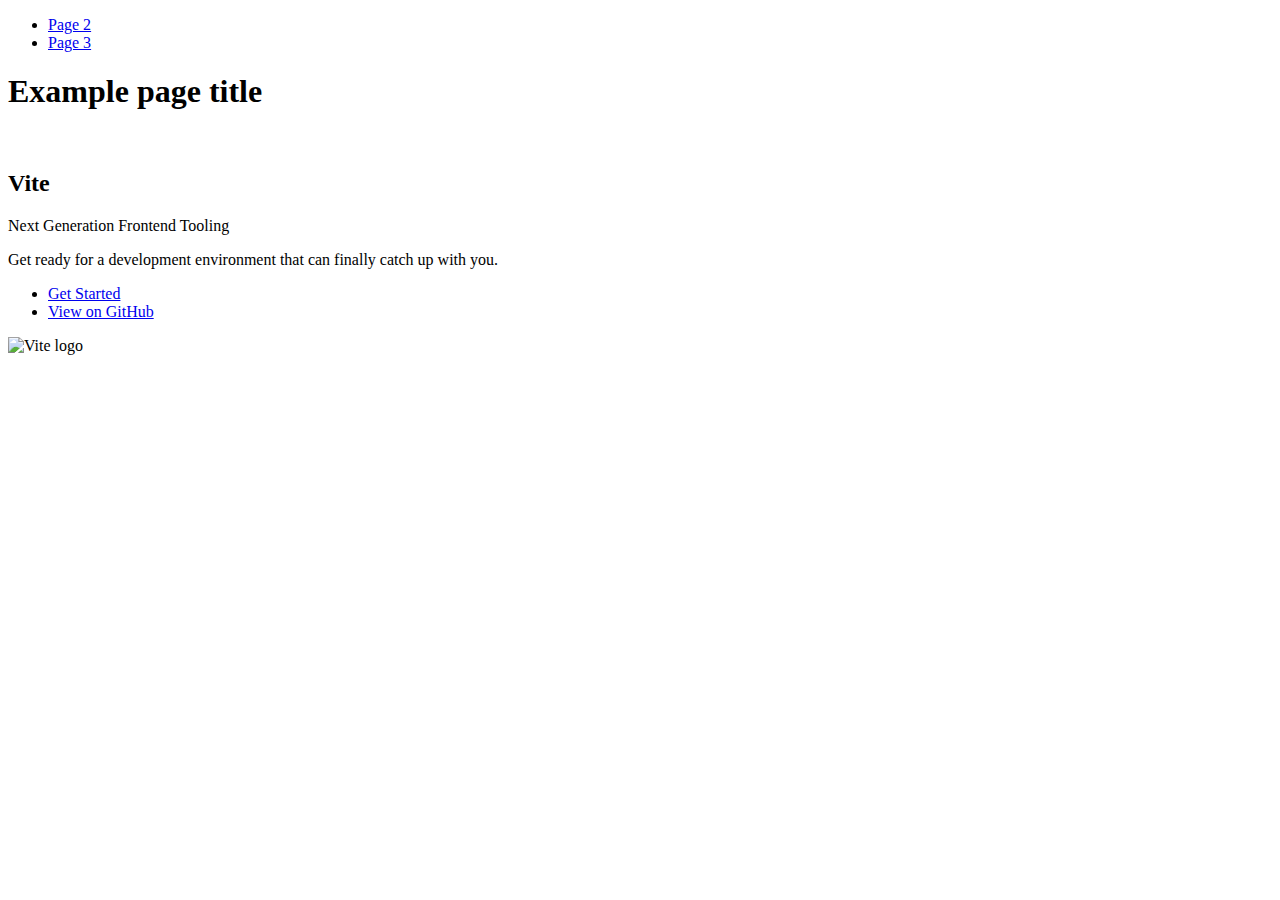
==== index.html @ c4320e2d "Deploying to gh-pages from @ ArtemBlyshchyk/goit-js-hw-12@7fe44184aa7af153d599887f9c73aac78dbf1144 🚀" ====
<!DOCTYPE html>
<html lang="en">
  <head>
    <meta charset="UTF-8" />
    <link rel="icon" type="image/svg+xml" href="/goit-js-hw-12/favicon.svg" />
    <meta name="viewport" content="width=device-width, initial-scale=1.0" />
    <title>Vanilla App Template</title>
    
    <script type="module" crossorigin src="/goit-js-hw-12/commonHelpers.js"></script>
    <link rel="stylesheet" href="/goit-js-hw-12/assets/index-10c40100.css">
  </head>
  <body>
    <header class="header">
  <nav class="nav">
    <ul class="nav-list">
      <li class="nav-item">
        <a href="./page-2.html" class="nav-link">Page 2</a>
      </li>

      <li class="nav-item">
        <a href="./page-3.html" class="nav-link">Page 3</a>
      </li>
    </ul>
  </nav>
</header>


    <section>
      <h1>Example page title</h1>
      <!-- Path to images as from index.html file -->
      <img src="/goit-js-hw-12/assets/javascript-8dac5379.svg" alt="" />
    </section>

    <!-- Loads the specified .html file -->
    <section class="vite-promo">
  <div class="container">
    <div class="wrapper">
      <h2 class="title">
        <span class="gradient">Vite</span>
      </h2>
      <p class="text">Next Generation Frontend Tooling</p>
      <p class="tagline">
        Get ready for a development environment that can finally catch up with
        you.
      </p>

      <ul class="actions">
        <li class="action">
          <a
            class="link"
            href="https://vitejs.dev/guide/"
            target="_blank"
            rel="noopener noreferrer"
            >Get Started</a
          >
        </li>
        <li class="action">
          <a
            class="link"
            href="https://github.com/vitejs/vite"
            target="_blank"
            rel="noopener noreferrer"
            >View on GitHub</a
          >
        </li>
      </ul>
    </div>

    <div class="thumb">
      <!-- Path to images as from index.html file -->
      <img
        class="pic"
        src="/goit-js-hw-12/assets/vite-logo-51249ca9.png"
        alt="Vite logo"
        width="640"
        height="640"
      />
    </div>
  </div>
</section>


    
  </body>
</html>
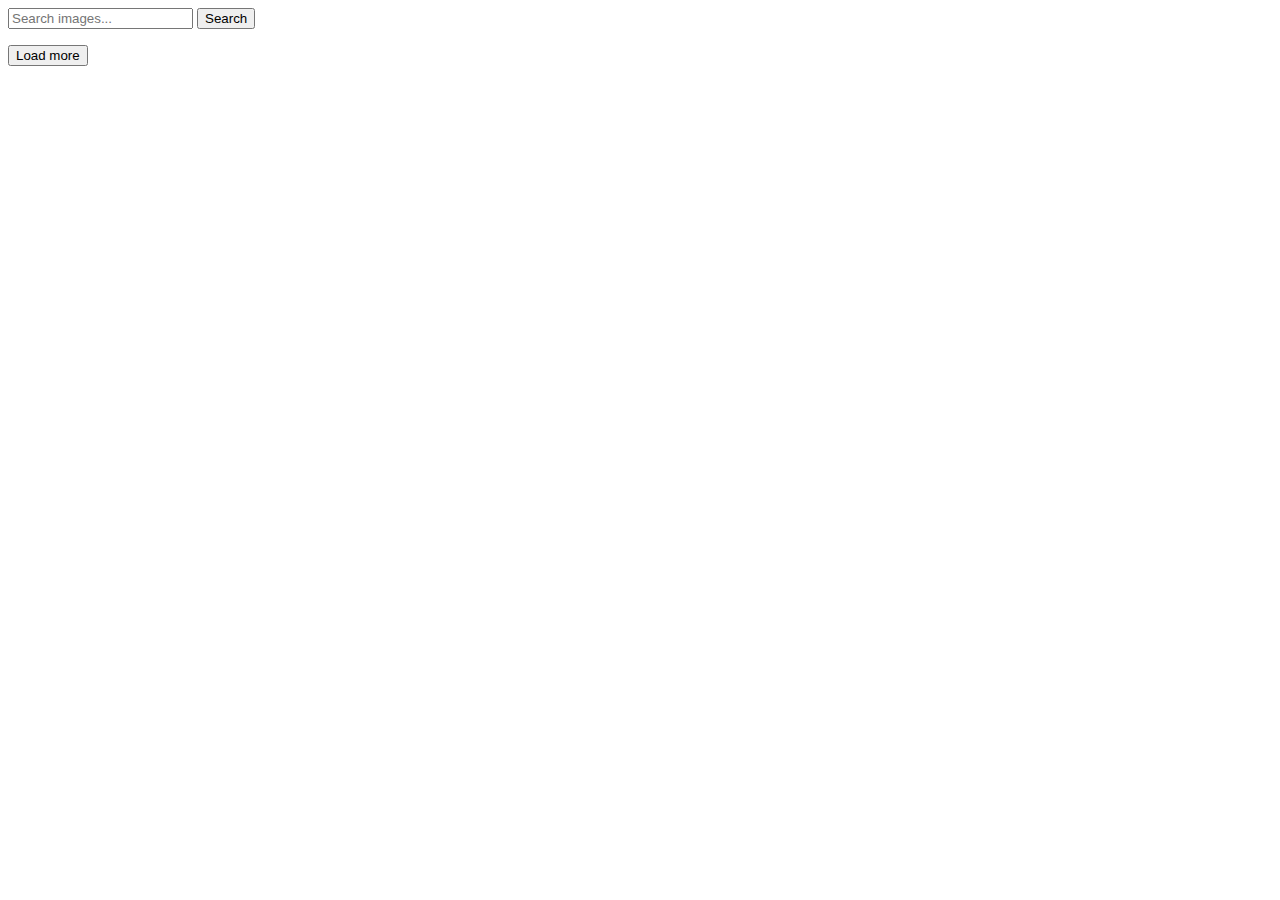
==== commit 1ede8b10: "Deploying to gh-pages from @ ArtemBlyshchyk/goit-js-hw-12@2ed8d77c92fbf7f6bc6330e77b6f0e695d68d179 🚀" ====
--- a/index.html
+++ b/index.html
@@ -2,83 +2,26 @@
 <html lang="en">
   <head>
     <meta charset="UTF-8" />
-    <link rel="icon" type="image/svg+xml" href="/goit-js-hw-12/favicon.svg" />
+    <link rel="icon" type="image/svg+xml" href="/favicon.svg" />
     <meta name="viewport" content="width=device-width, initial-scale=1.0" />
-    <title>Vanilla App Template</title>
+    <title>Search IMG</title>
     
     <script type="module" crossorigin src="/goit-js-hw-12/commonHelpers.js"></script>
-    <link rel="stylesheet" href="/goit-js-hw-12/assets/index-10c40100.css">
+    <link rel="modulepreload" crossorigin href="/goit-js-hw-12/assets/vendor-64b55ca9.js">
+    <link rel="stylesheet" href="/goit-js-hw-12/assets/vendor-cf6910df.css">
+    <link rel="stylesheet" href="/goit-js-hw-12/assets/index-c0cab802.css">
   </head>
   <body>
-    <header class="header">
-  <nav class="nav">
-    <ul class="nav-list">
-      <li class="nav-item">
-        <a href="./page-2.html" class="nav-link">Page 2</a>
-      </li>
-
-      <li class="nav-item">
-        <a href="./page-3.html" class="nav-link">Page 3</a>
-      </li>
-    </ul>
-  </nav>
-</header>
-
-
-    <section>
-      <h1>Example page title</h1>
-      <!-- Path to images as from index.html file -->
-      <img src="/goit-js-hw-12/assets/javascript-8dac5379.svg" alt="" />
-    </section>
-
-    <!-- Loads the specified .html file -->
-    <section class="vite-promo">
-  <div class="container">
-    <div class="wrapper">
-      <h2 class="title">
-        <span class="gradient">Vite</span>
-      </h2>
-      <p class="text">Next Generation Frontend Tooling</p>
-      <p class="tagline">
-        Get ready for a development environment that can finally catch up with
-        you.
-      </p>
-
-      <ul class="actions">
-        <li class="action">
-          <a
-            class="link"
-            href="https://vitejs.dev/guide/"
-            target="_blank"
-            rel="noopener noreferrer"
-            >Get Started</a
-          >
-        </li>
-        <li class="action">
-          <a
-            class="link"
-            href="https://github.com/vitejs/vite"
-            target="_blank"
-            rel="noopener noreferrer"
-            >View on GitHub</a
-          >
-        </li>
-      </ul>
-    </div>
-
-    <div class="thumb">
-      <!-- Path to images as from index.html file -->
-      <img
-        class="pic"
-        src="/goit-js-hw-12/assets/vite-logo-51249ca9.png"
-        alt="Vite logo"
-        width="640"
-        height="640"
-      />
-    </div>
-  </div>
-</section>
-
+    <form class="search-form">
+      <input type="text" name="text" placeholder="Search images..." />
+      <button type="submit">Search</button>
+    </form>
+    <!-- <div class="loader" style="display: none">
+      Loading images, please wait...
+    </div> -->
+    <span class="loader" style="display: none"></span>
+    <ul class="gallery"></ul>
+    <button type="button" class="loadBtn">Load more</button>
 
     
   </body>
